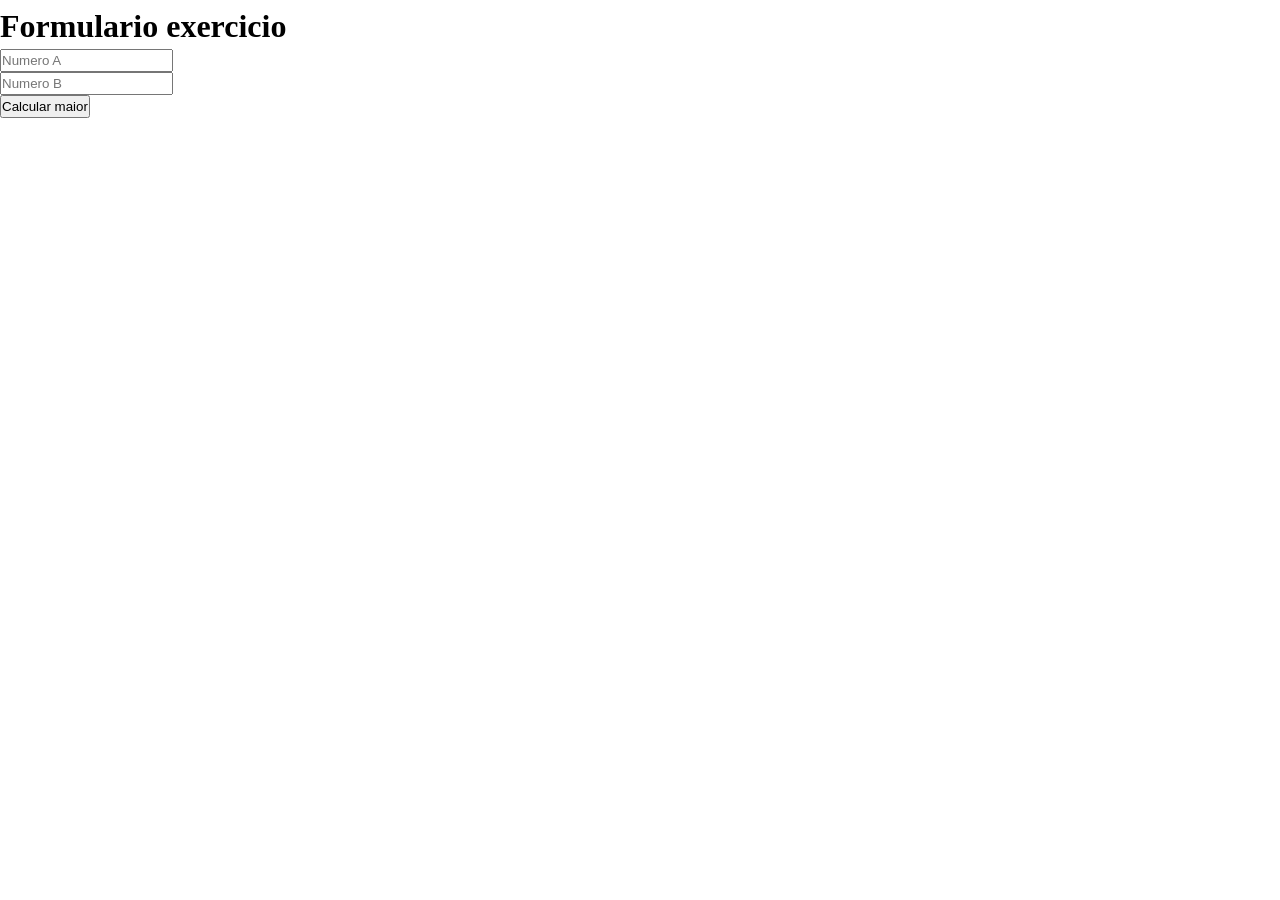
==== index.html @ 802b87d6 "Add files via upload" ====
<!DOCTYPE html>
<html lang="pt-br">
<head>
    <meta charset="UTF-8">
    <meta http-equiv="X-UA-Compatible" content="IE=edge">
    <meta name="viewport" content="width=device-width, initial-scale=1.0">
    <title>Exercicio Mod 7</title>
    <link rel="stylesheet" href="./main.css" />
</head>
<body>
    <div class="container">
        <h1>Formulario exercicio</h1>
        <form id="exercicio-7">
            <input id="numA" type="number"  placeholder="Numero A"><br/>
            <input id="numB" type="number"  placeholder="Numero B"><br/>
            <button onclick="maior()">Calcular maior</button>
        </form>
    </div>



    <script src="./main.js"></script>
</body>
</html>
---- main.css ----
* {
    box-sizing: border-box;
    margin: 0;
    padding: 2px 0;
}

body > header{
    background-color:slategrey;
    padding: 16px 0;
    color:azure;
}

header .container{
    display: flex;
    align-items: center;
    justify-content: space-between;
}

header li{
    display: inline ;
    font-family: 'Lucida Sans', 'Lucida Sans Regular', 'Lucida Grande', 'Lucida Sans Unicode', Geneva, Verdana, sans-serif;
    font-weight: bold;
    margin-left: 16px;
}

header li a{
    color:navy ;
    text-decoration: none;

}
.container{
    width: 1366px;
    margin:0 auto;
}

.articles{
    display: flex;
    flex-wrap: wrap;
    justify-content: space-between;
}

.articles article img{
/* height: 160px;*/
    width: 100%;
}
.articles article{
    width: 20%;
}
section{
    padding: 16px 0;
}

section h2,
.articles article{
    margin-bottom: 16px;
}

.articles article h3{
    margin-top: 8px;
    margin-bottom: 8px;
}

.articles article a{
    background-color: blue;
    color:rgb(242, 242, 249);
    padding: 8px;
    display: inline-block;
    text-decoration: none;
    font-weight: bold;
    margin-top: 8px;
}

.articles article a:hover{
    text-decoration: underline;
}
.articles article p,
.articles article a{
    font-family: 'Gill Sans', 'Gill Sans MT', Calibri, 'Trebuchet MS', sans-serif;
}

.articles article h3{
    font-size: 24px;
}

section h2{
    font-size: 32px;
}

#sports {
    background-color: rgb(0, 255, 50, 0.1);
}

#sports .articles article a{
    background-color: rgba(0, 100, 255, 0.3);
}

#economy {
    background-color: rgba(111, 30, 92, 0.4) ;
}

#economy .articles article a{
    background-color: rgba(255, 200, 255, 0.1);
}

#tecnology {
    background-color: rgba(0, 0, 255, 0.3);
}

#tecnology .articles article a{
    background-color: rgba(100, 90, 237, 0.4);
}

#entertainment {
    background-color: rgba(235, 0, 24, 0.4);
}   

#entertainment .articles article a{
    background-color: rgba(190, 78, 78, 0.4);
}
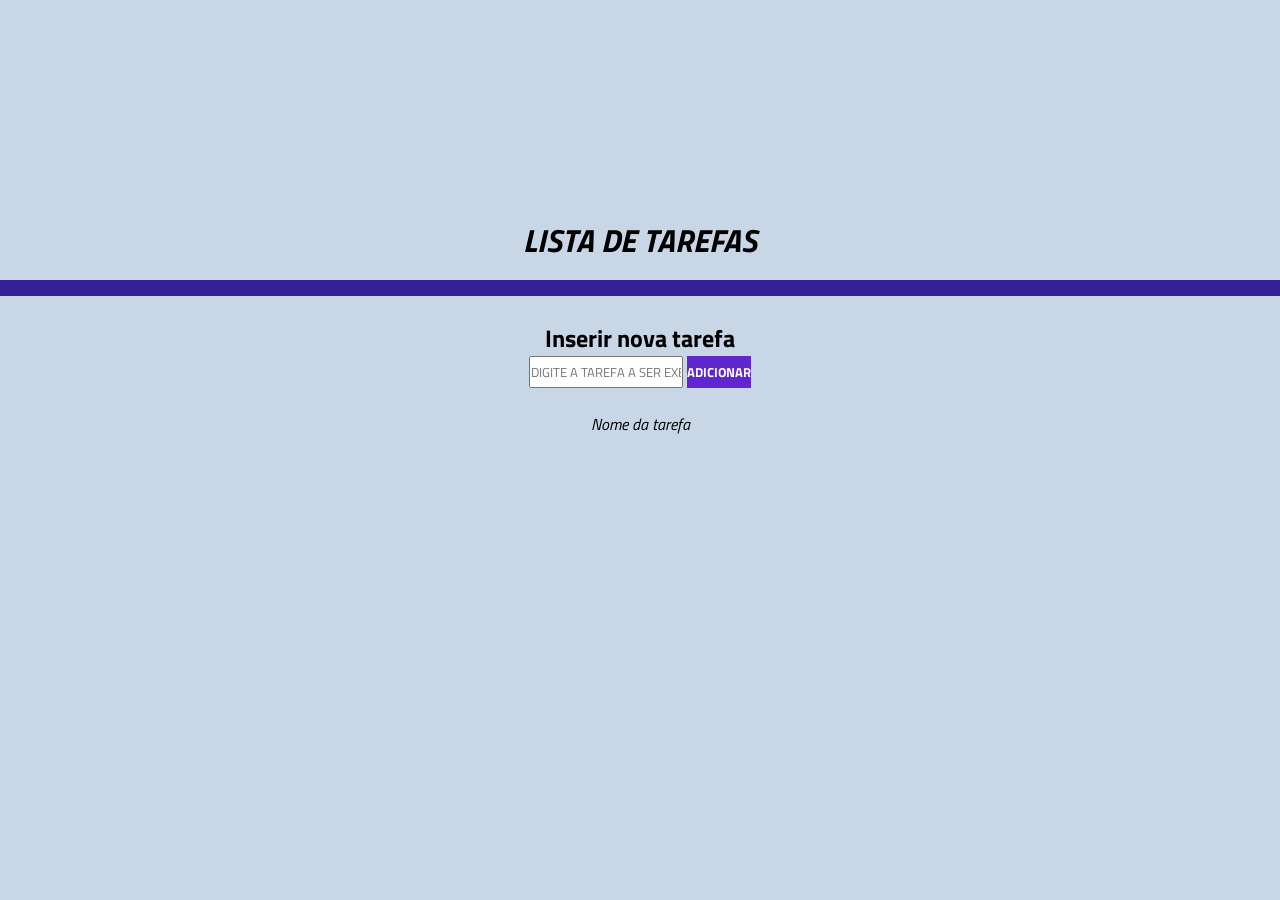
==== commit 59362c86: "Adicionando arquivos à branch" ====
--- a/index.html
+++ b/index.html
@@ -1,24 +1,48 @@
 <!DOCTYPE html>
 <html lang="pt-br">
+
 <head>
     <meta charset="UTF-8">
     <meta http-equiv="X-UA-Compatible" content="IE=edge">
     <meta name="viewport" content="width=device-width, initial-scale=1.0">
-    <title>Exercicio Mod 7</title>
-    <link rel="stylesheet" href="./main.css" />
+    <link rel="preconnect" href="https://fonts.googleapis.com">
+    <link rel="preconnect" href="https://fonts.gstatic.com" crossorigin>
+    <link
+        href="https://fonts.googleapis.com/css2?family=Open+Sans:wght@400;700&family=Qwitcher+Grypen:wght@700&family=Titillium+Web&display=swap"
+        rel="stylesheet">
+    <link rel="stylesheet" href="./main.css">
+    <title>Lista de Tarefas</title>
 </head>
+
 <body>
-    <div class="container">
-        <h1>Formulario exercicio</h1>
-        <form id="exercicio-7">
-            <input id="numA" type="number"  placeholder="Numero A"><br/>
-            <input id="numB" type="number"  placeholder="Numero B"><br/>
-            <button onclick="maior()">Calcular maior</button>
-        </form>
-    </div>
 
+    <header>
+        <h1>Lista de Tarefas</h1>
+    </header>
+    <form>
+        <h2>Inserir nova tarefa</h2>
+        <input type="text" alt="nome da tarefa" id="nova-tarefa" required placeholder="Digite a tarefa a ser executada!">
+        <button type="submit">Adicionar</button>
+    </form>
+    <ul>
+        <li>
+            Nome da tarefa
+        </li>
+    </ul>
+    <ul>
+        <li>
 
+        </li>
+    </ul>
+    <ul>
+        <li>
 
+        </li>
+    </ul>
+
+    <script src="https://code.jquery.com/jquery-3.6.1.min.js"></script>
+    <!--JQUERY-->
     <script src="./main.js"></script>
 </body>
+
 </html>
--- a/main.css
+++ b/main.css
@@ -1,120 +1,52 @@
-
 * {
+    margin: 0;
+    padding: 0;
     box-sizing: border-box;
-    margin: 0;
-    padding: 2px 0;
+    font-family: 'Titillium Web';
 }
 
-body > header{
-    background-color:slategrey;
-    padding: 16px 0;
-    color:azure;
+body {
+    text-align: center;
+    margin-top: 200px;
+    background-color: #c8d6e5;
 }
 
-header .container{
-    display: flex;
-    align-items: center;
-    justify-content: space-between;
+header {
+    padding: 16px 0;
+    border-bottom: 16px solid #341f97;
+    justify-content: center;
+    font-weight: bold;
+    text-transform: uppercase;
+    font-style: italic;
 }
 
-header li{
-    display: inline ;
-    font-family: 'Lucida Sans', 'Lucida Sans Regular', 'Lucida Grande', 'Lucida Sans Unicode', Geneva, Verdana, sans-serif;
-    font-weight: bold;
-    margin-left: 16px;
+
+form {
+    background-color: #c8d6e5;
+    padding: 24px 0;
+
 }
 
-header li a{
-    color:navy ;
-    text-decoration: none;
+form input {
+    height: 32px;
+    text-transform: uppercase;
+}
+
+button {
+    background-color: #5f27cd;
+    height: 32px;
+    text-transform: uppercase;
+    border: none;
+    cursor: pointer;
+    font-weight: bold;
+    color: #fff;
+
 
 }
-.container{
-    width: 1366px;
-    margin:0 auto;
+
+ul{
+    font-style: italic;
+    color: #000;
 }
 
-.articles{
-    display: flex;
-    flex-wrap: wrap;
-    justify-content: space-between;
-}
-
-.articles article img{
-/* height: 160px;*/
-    width: 100%;
-}
-.articles article{
-    width: 20%;
-}
-section{
-    padding: 16px 0;
-}
-
-section h2,
-.articles article{
-    margin-bottom: 16px;
-}
-
-.articles article h3{
-    margin-top: 8px;
-    margin-bottom: 8px;
-}
-
-.articles article a{
-    background-color: blue;
-    color:rgb(242, 242, 249);
-    padding: 8px;
-    display: inline-block;
-    text-decoration: none;
-    font-weight: bold;
-    margin-top: 8px;
-}
-
-.articles article a:hover{
-    text-decoration: underline;
-}
-.articles article p,
-.articles article a{
-    font-family: 'Gill Sans', 'Gill Sans MT', Calibri, 'Trebuchet MS', sans-serif;
-}
-
-.articles article h3{
-    font-size: 24px;
-}
-
-section h2{
-    font-size: 32px;
-}
-
-#sports {
-    background-color: rgb(0, 255, 50, 0.1);
-}
-
-#sports .articles article a{
-    background-color: rgba(0, 100, 255, 0.3);
-}
-
-#economy {
-    background-color: rgba(111, 30, 92, 0.4) ;
-}
-
-#economy .articles article a{
-    background-color: rgba(255, 200, 255, 0.1);
-}
-
-#tecnology {
-    background-color: rgba(0, 0, 255, 0.3);
-}
-
-#tecnology .articles article a{
-    background-color: rgba(100, 90, 237, 0.4);
-}
-
-#entertainment {
-    background-color: rgba(235, 0, 24, 0.4);
-}   
-
-#entertainment .articles article a{
-    background-color: rgba(190, 78, 78, 0.4);
-}+li.closed {list-style: disc;}
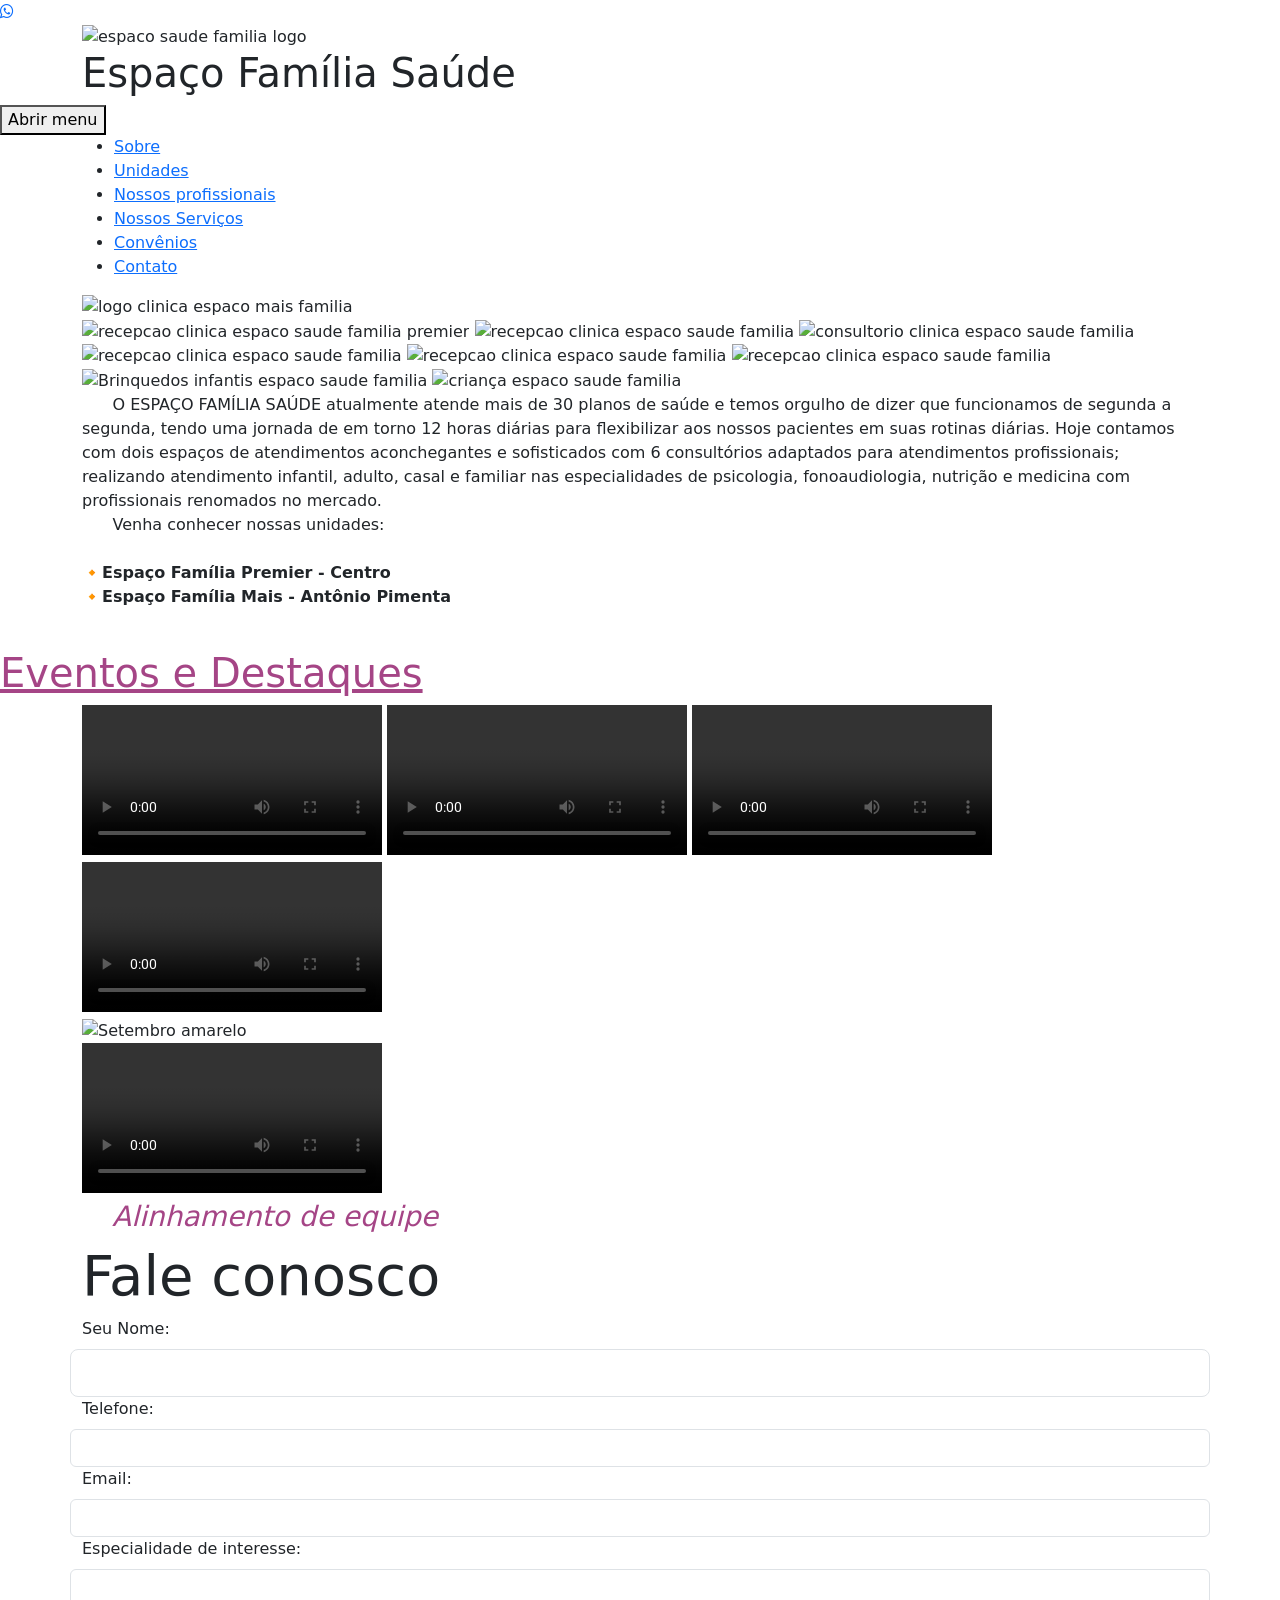
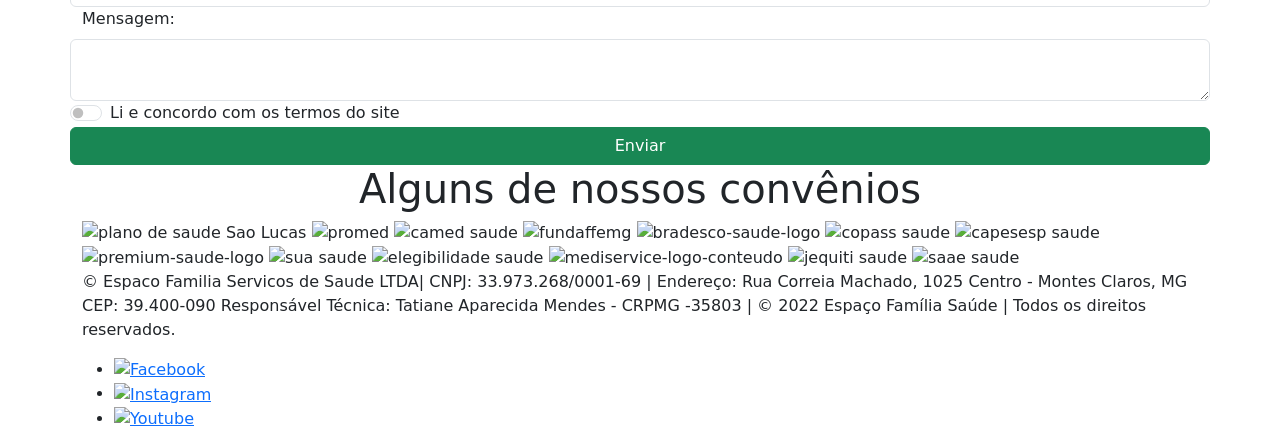
==== commit 7fb48759: "form with bootstrap" ====
--- a/index.html
+++ b/index.html
@@ -8,41 +8,313 @@
     <link rel="preconnect" href="https://fonts.googleapis.com">
     <link rel="preconnect" href="https://fonts.gstatic.com" crossorigin>
     <link
-        href="https://fonts.googleapis.com/css2?family=Open+Sans:wght@400;700&family=Qwitcher+Grypen:wght@700&family=Titillium+Web&display=swap"
+        href="https://fonts.googleapis.com/css2?family=Caveat:wght@700&family=Manrope:wght@600&family=Open+Sans:wght@400;700&family=Qwitcher+Grypen:wght@700&family=Roboto:wght@700&family=Titillium+Web&display=swap"
         rel="stylesheet">
-    <link rel="stylesheet" href="./main.css">
-    <title>Lista de Tarefas</title>
+    <link rel="stylesheet" href="https://cdnjs.cloudflare.com/ajax/libs/font-awesome/4.5.0/css/font-awesome.min.css">
+    <link rel="stylesheet" type="text/css" href="//cdn.jsdelivr.net/npm/slick-carousel@1.8.1/slick/slick.css" />
+    <link rel="stylesheet" type="text/css" href="//cdn.jsdelivr.net/npm/slick-carousel@1.8.1/slick/slick-theme.css" />
+    <link rel="apple-touch-icon" sizes="180x180" href="./assets/images/favicon_io/apple-touch-icon.png">
+    <link rel="icon" type="image/png" sizes="32x32" href="./assets/images/favicon_io/favicon-32x32.png">
+    <link rel="icon" type="image/png" sizes="16x16" href="./assets/images/favicon_io/favicon-16x16.png">
+    <link rel="manifest" href="./assets/images/favicon_io/site.webmanifest">
+    <link rel="icon" href="./assets/images/favicon_io/favicon.ico">
+    <link rel="stylesheet" href="https://cdn.jsdelivr.net/npm/bootstrap@5.2.2/dist/css/bootstrap.min.css">
+    <link rel="stylesheet" href="./assets/main.css">
+    <title>Espaço Família Saúde</title>
+
 </head>
 
 <body>
-
-    <header>
-        <h1>Lista de Tarefas</h1>
+    <a class="whatsapp-link" href="https://web.whatsapp.com/send?phone=5538999243451&text=Olá, estou vindo do site!"
+        target="_blank">
+        <i class="fa fa-whatsapp"></i>
+    </a>
+    <header id="principal">
+        <div class="container">
+
+            <span class="logo-circular">
+                <img src="./assets/images/logos/outubro_rosa logo.png" alt="espaco saude familia logo">
+            </span>
+            <h1>Espaço Família Saúde</h1>
+            <div class="menu-hamburguer">
+
+                <span></span>
+                <span></span>
+                <span></span>
+            </div>
+        </div>
+        <div class="botao-menu">
+            <button type="button">
+                Abrir menu
+            </button>
+        </div>
+        <nav>
+            <div class="container">
+
+                <ul class="menu">
+                    <li>
+                        <a href="./sobre.html" target="_blank">Sobre</a>
+                    </li>
+                    <li>
+                        <a href="./unidades.html">Unidades</a>
+                    </li>
+                    <li>
+                        <a href="./profissionais.html">Nossos profissionais</a>
+                    </li>
+                    <li>
+                        <a href="./servicos.html">Nossos Serviços</a>
+                    </li>
+                    <li>
+                        <a href="./convenios.html">Convênios</a>
+                    </li>
+                    <li>
+                        <a href="#contact">Contato</a>
+                    </li>
+                </ul>
+        </nav>
+        </div>
     </header>
-    <form>
-        <h2>Inserir nova tarefa</h2>
-        <input type="text" alt="nome da tarefa" id="nova-tarefa" required placeholder="Digite a tarefa a ser executada!">
-        <button type="submit">Adicionar</button>
-    </form>
-    <ul>
-        <li>
-            Nome da tarefa
-        </li>
-    </ul>
-    <ul>
-        <li>
-
-        </li>
-    </ul>
-    <ul>
-        <li>
-
-        </li>
-    </ul>
-
-    <script src="https://code.jquery.com/jquery-3.6.1.min.js"></script>
-    <!--JQUERY-->
-    <script src="./main.js"></script>
+    <h1 class="centro"></h1>
+    <div class="container espaco">
+
+        <img src="./assets/images/logos/Logo2.jpg" class="logo2" alt="logo clinica espaco mais familia">
+        <div class="celular-flex">
+            <div id="carousel-images">
+                <img id="unid-premier" src="./assets/images/Espaco familia premier.jpeg"
+                    alt="recepcao clinica espaco saude familia premier">
+                <img src="./assets/images/Unidade 1/recepcao2.jpeg" alt="recepcao clinica espaco saude familia">
+                <img src="./assets/images/Unidade 1/consultorio.jpeg" alt="consultorio clinica espaco saude familia">
+                <img src="./assets/images/Unidade 1/recepcao.jpeg" alt="recepcao clinica espaco saude familia">
+                <img src="./assets/images/Unidade 1/recepcao3.jpeg" alt="recepcao clinica espaco saude familia">
+                <img src="./assets/images/Unidade 1/recepcao4.jpeg" alt="recepcao clinica espaco saude familia">
+                <img src="./assets/images/Unidade 1/brinquedos2.jpeg" id="brinquedo"
+                    alt="Brinquedos infantis espaco saude familia">
+                <img src="./assets/images/Unidade 1/crianca.jpeg" id="brinquedo" alt="criança espaco saude familia">
+
+            </div>
+            <div>
+                <p> &nbsp&nbsp&nbsp&nbsp&nbsp&nbspO ESPAÇO FAMÍLIA SAÚDE atualmente atende mais de 30 planos de saúde e
+                    temos
+                    orgulho de dizer que funcionamos de segunda a segunda, tendo uma jornada de em torno 12 horas
+                    diárias para
+                    flexibilizar aos nossos pacientes em suas rotinas diárias.
+                    Hoje contamos com dois espaços de atendimentos aconchegantes e sofisticados com 6 consultórios
+                    adaptados
+                    para atendimentos profissionais; realizando atendimento infantil, adulto, casal e familiar nas
+                    especialidades de
+                    psicologia, fonoaudiologia, nutrição e medicina com profissionais renomados no mercado.</br>
+                    &nbsp&nbsp&nbsp&nbsp&nbsp&nbspVenha conhecer nossas unidades:</br></br>
+                    <b>🔸️Espaço Família Premier - Centro</br></b>
+                    <b>🔸️Espaço Família Mais - Antônio Pimenta
+                </p></b>
+            </div>
+
+        </div>
+    </div>
+
+
+    <section id="em-destaque" style="background-color:#fff;"></br>
+        <h1 style=" color:  #a54586;text-decoration: underline; ">Eventos e Destaques</h1>
+        <div class="container">
+            <!--style="display: flex;"-->
+            <div id="carousel-videos">
+                <video controls src="./assets/videos/Setembro amarelo/espaco instagramavel.mp4"></video>
+                <video controls src="./assets/videos/Setembro amarelo/brindes e sorteios.mp4">Brindes e sorteios</video>
+                <video controls src="./assets/videos/Setembro amarelo/Encerramento evento.mp4">Encerramento
+                    evento</video>
+                <video controls src="./assets/videos/comemoracao 2 anos.mp4">Comemoração 2 anos espaço familia
+                    <i>mais</i></video>
+                <!-- <video controls autoplay loop src="./assets/videos/procrastinação.mp4"
+                    alt="recepcao clinica espaco saude familia"></video>-->
+                <!-- <video controls autoplay loop src="./assets/videos/"
+                    alt="consultorio clinica espaco saude familia"></video>
+                <video controls autoplay loop src="./assets/videos/consultorio_crianca.mp4"
+                    alt="recepcao clinica espaco saude familia"></video>
+                <video controls autoplay loop src="./assets/videos/parte_criancas.mp4"
+                    alt="recepcao clinica espaco saude familia"></video>
+                <video controls autoplay loop src="./assets/videos/Aquario.mp4"
+                    alt="recepcao clinica espaco saude familia"></video>
+                <video controls autoplay loop src="./assets/videos/pequeno_principe.mp4" id="brinquedo"
+                    alt="Brinquedos infantis espaco saude familia"></video>
+                <video controls autoplay loop src="./assets/videos/recepcao_boomerang.mp4" id="brinquedo"
+                    alt="criança espaco saude familia">
+                    <video controls autoplay loop style="width: 350px; margin-right: 16px; border-radius: 18px;"
+                        src="./assets/videos/consultorio2.mp4"></video>-->
+            </div>
+            <img src="./assets/images/Destaques/Setembro amarelo.png" id="destaque" alt="Setembro amarelo">
+            <div>
+                <video controls src="./assets/videos/ALINHAMENTO.MP4" id="alinhamento"></video>
+                <h3 style="margin-left:30px; color: #a54586; list-style-type: disc;"><i>Alinhamento de equipe</i></h3>
+            </div>
+        </div>
+        </div>
+
+    </section>
+    <section id="contact">
+        <div class="container">
+            <h2 class="display-4">Fale conosco</h2>
+            <div class="contact-methods">
+                <form>
+                    <div class="row">
+                        <div class="col">
+
+                        </div>
+                        <label class="form-label" for="nome">Seu Nome:</label>
+                        <input class="form-control form-control-lg" type="text" id="nome" name="nome">
+                        <label class="form-label" for="telefone">Telefone:</label>
+                        <input class="form-control" type="tel" id="telefone" name="telefone">
+                        <label class="form-label" for="email">Email:</label>
+                        <input class="form-control" type="email" id="email" name="email">
+                        <label class="form-label" for="especialidade-interesse">Especialidade de interesse:</label>
+                        <input class="form-control" type="text" id="especialidade-interesse" name="especialidadeDeInteresse">
+                        <label class="form-label" for="mensagem">Mensagem:</label>
+                        <textarea class="form-control" id="mensagem" name="mensagem"></textarea>
+                        <div class="form-check form-switch">
+                            <label class="form-check-label" for="aceito-termos">Li e concordo com os termos do site</label>
+                            <input class="form-check-input" type="checkbox" id="aceito-termos">
+                        </div>
+                        <button class="btn btn-success" id="button-conosco">Enviar</button>
+                </form>
+            </div>
+        </div>
+        </div>
+    </section>
+    <!-- <li>
+                            <a href="mailto:tatianemendes.psimoc@gmail.com"
+                            style="margin-left: 8px; text-decoration: none; margin-top: 4px;" id="mailto"
+                            target="_blank tittle=" Entre em contato pelo email>
+                            <img src="./assets/images/logos/gmail_new_logo_icon_159149.png" alt="Logo do gmail" />
+                        </a>
+                        </li>-->
+    </div>
+    </section>
+
+    <section id="convenios" style=background-color:#fff>
+        <h1 style="text-align: Center; ">Alguns de nossos convênios</h1>
+
+        <div class="container carousel-2">
+
+            <img src="./assets/images/logos/logos plano de saude/logo_sao_lucas.jpg" id="sao-lucas"
+                alt="plano de saude Sao Lucas">
+            <img src="./assets/images/logos/logos plano de saude/promed assistencia.webp" id="" alt="promed">
+            <img src="./assets/images/logos/logos plano de saude/Camed.png" alt="camed saude ">
+            <!--<img src="./images/logos/logos plano de saude/" alt="">  Saúde Livre viver faz bem faltando-->
+            <img src="./assets/images/logos/logos plano de saude/fundaffemg.png" alt="fundaffemg">
+            <img src="./assets/images/logos/logos plano de saude/bradesco-saude-logo.png" alt="bradesco-saude-logo">
+            <!--  <img src="./images/logos/logos plano de saude/" alt=" "> Sindicomércio Montes Claros faltando   -->
+            <img src="./assets/images/logos/logos plano de saude/copass saude.png" id="" alt="copass saude">
+            <img src="./assets/images/logos/logos plano de saude/capesesp.jpg" alt="capesesp saude">
+            <img src="./assets/images/logos/logos plano de saude/premium-saude-logo.png" alt="premium-saude-logo">
+            <img src="./assets/images/logos/logos plano de saude/sua saude.png" alt="sua saude">
+            <img src="./assets/images/logos/logos plano de saude/elegibilidade.png" alt="elegibilidade saude">
+            <!--<img src="./images/logos/" alt="">PAF Avelar faltando -->
+            <img src="./assets/images/logos/logos plano de saude/mediservice-logo-conteudo.png"
+                alt="mediservice-logo-conteudo">
+            <img src="./assets/images/logos/logos plano de saude/jequiti vale.jpg" alt="jequiti saude">
+            <img src="./assets/images/logos/logos plano de saude/saae norte.jpg" alt="saae saude">
+        </div>
+
+
+    </section>
+
+    <div class="container">
+        <div class="rodape">
+            <footer>
+
+                <p>
+                    &copy; Espaco Familia Servicos de Saude LTDA| CNPJ: 33.973.268/0001-69 | Endereço: Rua Correia
+                    Machado,
+                    1025 Centro - Montes Claros, MG CEP: 39.400-090
+                    Responsável Técnica: Tatiane Aparecida Mendes - CRPMG -35803 |
+                    © 2022 Espaço Família Saúde | Todos os direitos reservados.
+                </p>
+
+                <ul class="container-flex">
+                    <li>
+                        <a href="https://www.facebook.com/espacofamiliasaude" target="_blank">
+                            <img src="./assets/images/logos/facebook-logo-5-1.png" alt="Facebook">
+                        </a>
+                    </li>
+                    <li>
+                        <a href="https://www.instagram.com/espacofamiliasaude/" target="_blank">
+                            <img src="./assets/images/logos/instagram-icone-icon-1.png" alt="Instagram">
+                        </a>
+                    </li>
+                    <li>
+                        <a href="#" target="_blank">
+                            <img src="./assets/images/logos/youtube.webp" alt="Youtube">
+                        </a>
+                    </li>
+                </ul>
+            </footer>
+        </div>
+    </div>
+    <script type="text/javascript" src="//code.jquery.com/jquery-1.11.0.min.js"></script>
+    <script type="text/javascript" src="//code.jquery.com/jquery-migrate-1.2.1.min.js"></script>
+    <script type="text/javascript" src="//cdn.jsdelivr.net/npm/slick-carousel@1.8.1/slick/slick.min.js"></script>
+    <script src="./Js/jquery.mask.min.js"></script>
+    <script src="./Js/jquery.validate.min.js"></script>
+    <script src="./Js/messages_pt_BR.min.js"></script>
+    <script src="https://cdn.jsdelivr.net/npm/bootstrap@5.2.2/dist/js/bootstrap.bundle.min.js"></script>
+
+    <script>  $(document).ready(function () {
+
+            $('#carousel-images').slick({
+                autoplay: true, speed: 1500, dots: true
+            });
+
+            $('#carousel-videos').slick({
+                autoplay: false, speed: 1500, dots: true
+            });
+
+            $('.botao-menu button').click(function () {
+                $('.menu').slideToggle();
+            })
+
+            $("#telefone").mask('(00) 00000-0000')
+
+            $('form').validate({
+                rules: {
+                    nome: {
+                        required: true
+                    },
+                    email: {
+                        required: true,
+                        email: true
+                    },
+                    telefone: {
+                        required: true
+                    },
+                    mensagem: {
+                        required: true
+                    },
+                    especialidadeDeInteresse: {
+                        required: false,
+                    }
+                },
+                messages: {
+                    nome: 'Por favor, insira o seu nome'
+                },
+                submitHandler: function (form) {
+                    console.log(form)
+                },
+                invalidHandler: function (evento, validador) {
+                    let camposIncorretos = validador.numberOfInvalids();
+                    if (camposIncorretos) {
+                        alert(`Existem ${camposIncorretos} campos Incorretos`)
+                    }
+                }
+            })
+        }) </script>
+
+    <!-- <script>
+            $(document).ready(function(){
+                $('.carousel-2').slick({
+                    autoplay: true, infinite: true, speed: 500, dots: true
+                });
+            })
+        </script>-->
+    <script src="./assets/main.js"></script>
 </body>
 
 </html>
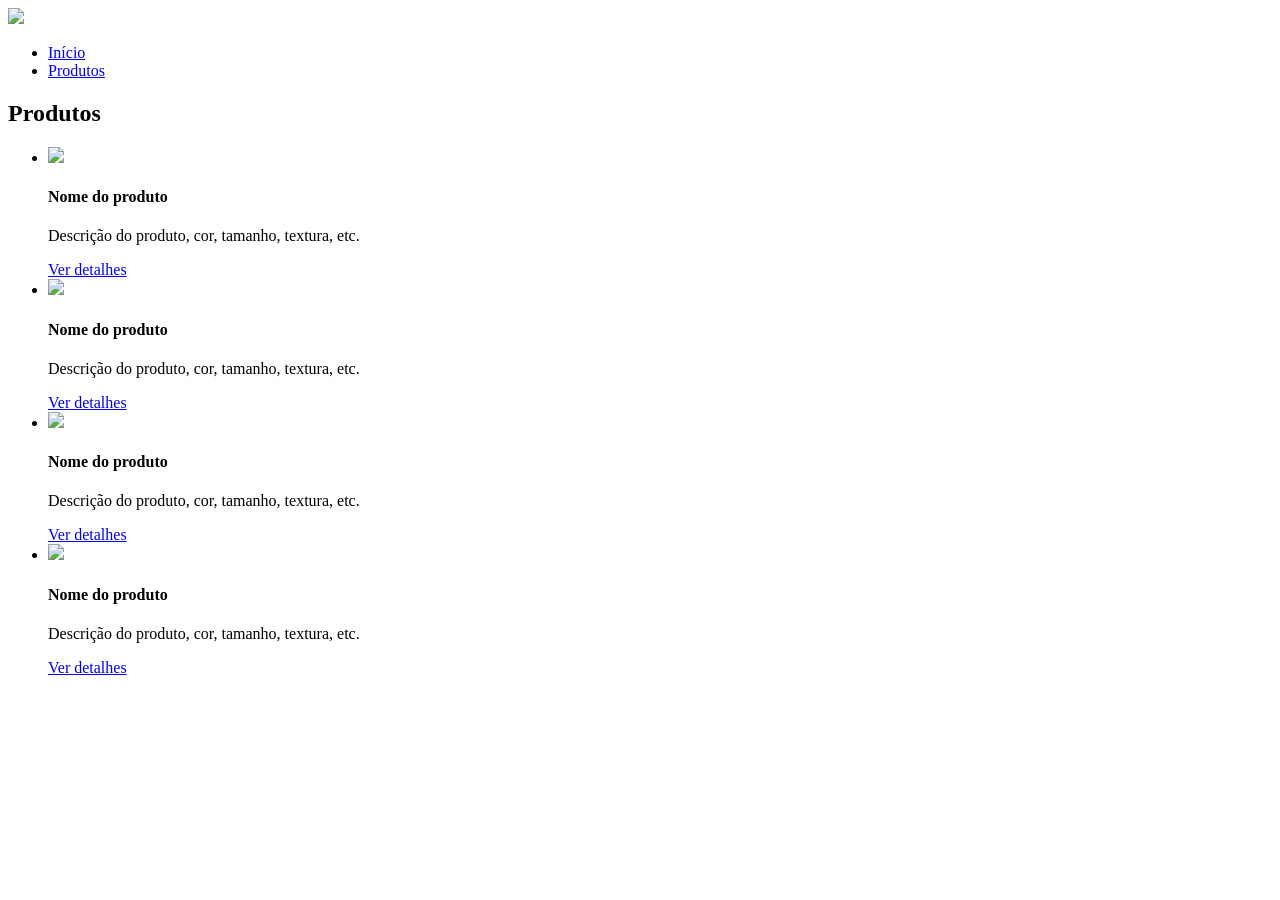
==== commit 14e1457f: "Add files via upload" ====
--- a/index.html
+++ b/index.html
@@ -1,320 +1,84 @@
 <!DOCTYPE html>
-<html lang="pt-br">
+<html lang="pt-BR">
 
 <head>
     <meta charset="UTF-8">
     <meta http-equiv="X-UA-Compatible" content="IE=edge">
     <meta name="viewport" content="width=device-width, initial-scale=1.0">
+    <title>Document</title>
+    <link rel="stylesheet" href="./build/main.css">
     <link rel="preconnect" href="https://fonts.googleapis.com">
     <link rel="preconnect" href="https://fonts.gstatic.com" crossorigin>
-    <link
-        href="https://fonts.googleapis.com/css2?family=Caveat:wght@700&family=Manrope:wght@600&family=Open+Sans:wght@400;700&family=Qwitcher+Grypen:wght@700&family=Roboto:wght@700&family=Titillium+Web&display=swap"
+    <link href="https://fonts.googleapis.com/css2?family=Fasthand&family=Poor+Story&family=Roboto:wght@700&display=swap"
         rel="stylesheet">
-    <link rel="stylesheet" href="https://cdnjs.cloudflare.com/ajax/libs/font-awesome/4.5.0/css/font-awesome.min.css">
-    <link rel="stylesheet" type="text/css" href="//cdn.jsdelivr.net/npm/slick-carousel@1.8.1/slick/slick.css" />
-    <link rel="stylesheet" type="text/css" href="//cdn.jsdelivr.net/npm/slick-carousel@1.8.1/slick/slick-theme.css" />
-    <link rel="apple-touch-icon" sizes="180x180" href="./assets/images/favicon_io/apple-touch-icon.png">
-    <link rel="icon" type="image/png" sizes="32x32" href="./assets/images/favicon_io/favicon-32x32.png">
-    <link rel="icon" type="image/png" sizes="16x16" href="./assets/images/favicon_io/favicon-16x16.png">
-    <link rel="manifest" href="./assets/images/favicon_io/site.webmanifest">
-    <link rel="icon" href="./assets/images/favicon_io/favicon.ico">
-    <link rel="stylesheet" href="https://cdn.jsdelivr.net/npm/bootstrap@5.2.2/dist/css/bootstrap.min.css">
-    <link rel="stylesheet" href="./assets/main.css">
-    <title>Espaço Família Saúde</title>
-
+   
 </head>
 
 <body>
-    <a class="whatsapp-link" href="https://web.whatsapp.com/send?phone=5538999243451&text=Olá, estou vindo do site!"
-        target="_blank">
-        <i class="fa fa-whatsapp"></i>
-    </a>
-    <header id="principal">
+    <header>
         <div class="container">
-
-            <span class="logo-circular">
-                <img src="./assets/images/logos/outubro_rosa logo.png" alt="espaco saude familia logo">
-            </span>
-            <h1>Espaço Família Saúde</h1>
-            <div class="menu-hamburguer">
-
-                <span></span>
-                <span></span>
-                <span></span>
+            <div class="branding">
+                <img src="https://via.placeholder.com/120x70" />
             </div>
-        </div>
-        <div class="botao-menu">
-            <button type="button">
-                Abrir menu
-            </button>
-        </div>
-        <nav>
-            <div class="container">
-
+            <nav>
                 <ul class="menu">
                     <li>
-                        <a href="./sobre.html" target="_blank">Sobre</a>
+                        <a href="#">Início</a>
                     </li>
                     <li>
-                        <a href="./unidades.html">Unidades</a>
-                    </li>
-                    <li>
-                        <a href="./profissionais.html">Nossos profissionais</a>
-                    </li>
-                    <li>
-                        <a href="./servicos.html">Nossos Serviços</a>
-                    </li>
-                    <li>
-                        <a href="./convenios.html">Convênios</a>
-                    </li>
-                    <li>
-                        <a href="#contact">Contato</a>
+                        <a href="#">Produtos</a>
                     </li>
                 </ul>
-        </nav>
+            </nav>
         </div>
     </header>
-    <h1 class="centro"></h1>
-    <div class="container espaco">
-
-        <img src="./assets/images/logos/Logo2.jpg" class="logo2" alt="logo clinica espaco mais familia">
-        <div class="celular-flex">
-            <div id="carousel-images">
-                <img id="unid-premier" src="./assets/images/Espaco familia premier.jpeg"
-                    alt="recepcao clinica espaco saude familia premier">
-                <img src="./assets/images/Unidade 1/recepcao2.jpeg" alt="recepcao clinica espaco saude familia">
-                <img src="./assets/images/Unidade 1/consultorio.jpeg" alt="consultorio clinica espaco saude familia">
-                <img src="./assets/images/Unidade 1/recepcao.jpeg" alt="recepcao clinica espaco saude familia">
-                <img src="./assets/images/Unidade 1/recepcao3.jpeg" alt="recepcao clinica espaco saude familia">
-                <img src="./assets/images/Unidade 1/recepcao4.jpeg" alt="recepcao clinica espaco saude familia">
-                <img src="./assets/images/Unidade 1/brinquedos2.jpeg" id="brinquedo"
-                    alt="Brinquedos infantis espaco saude familia">
-                <img src="./assets/images/Unidade 1/crianca.jpeg" id="brinquedo" alt="criança espaco saude familia">
-
-            </div>
-            <div>
-                <p> &nbsp&nbsp&nbsp&nbsp&nbsp&nbspO ESPAÇO FAMÍLIA SAÚDE atualmente atende mais de 30 planos de saúde e
-                    temos
-                    orgulho de dizer que funcionamos de segunda a segunda, tendo uma jornada de em torno 12 horas
-                    diárias para
-                    flexibilizar aos nossos pacientes em suas rotinas diárias.
-                    Hoje contamos com dois espaços de atendimentos aconchegantes e sofisticados com 6 consultórios
-                    adaptados
-                    para atendimentos profissionais; realizando atendimento infantil, adulto, casal e familiar nas
-                    especialidades de
-                    psicologia, fonoaudiologia, nutrição e medicina com profissionais renomados no mercado.</br>
-                    &nbsp&nbsp&nbsp&nbsp&nbsp&nbspVenha conhecer nossas unidades:</br></br>
-                    <b>🔸️Espaço Família Premier - Centro</br></b>
-                    <b>🔸️Espaço Família Mais - Antônio Pimenta
-                </p></b>
-            </div>
-
-        </div>
-    </div>
-
-
-    <section id="em-destaque" style="background-color:#fff;"></br>
-        <h1 style=" color:  #a54586;text-decoration: underline; ">Eventos e Destaques</h1>
+    <section>
         <div class="container">
-            <!--style="display: flex;"-->
-            <div id="carousel-videos">
-                <video controls src="./assets/videos/Setembro amarelo/espaco instagramavel.mp4"></video>
-                <video controls src="./assets/videos/Setembro amarelo/brindes e sorteios.mp4">Brindes e sorteios</video>
-                <video controls src="./assets/videos/Setembro amarelo/Encerramento evento.mp4">Encerramento
-                    evento</video>
-                <video controls src="./assets/videos/comemoracao 2 anos.mp4">Comemoração 2 anos espaço familia
-                    <i>mais</i></video>
-                <!-- <video controls autoplay loop src="./assets/videos/procrastinação.mp4"
-                    alt="recepcao clinica espaco saude familia"></video>-->
-                <!-- <video controls autoplay loop src="./assets/videos/"
-                    alt="consultorio clinica espaco saude familia"></video>
-                <video controls autoplay loop src="./assets/videos/consultorio_crianca.mp4"
-                    alt="recepcao clinica espaco saude familia"></video>
-                <video controls autoplay loop src="./assets/videos/parte_criancas.mp4"
-                    alt="recepcao clinica espaco saude familia"></video>
-                <video controls autoplay loop src="./assets/videos/Aquario.mp4"
-                    alt="recepcao clinica espaco saude familia"></video>
-                <video controls autoplay loop src="./assets/videos/pequeno_principe.mp4" id="brinquedo"
-                    alt="Brinquedos infantis espaco saude familia"></video>
-                <video controls autoplay loop src="./assets/videos/recepcao_boomerang.mp4" id="brinquedo"
-                    alt="criança espaco saude familia">
-                    <video controls autoplay loop style="width: 350px; margin-right: 16px; border-radius: 18px;"
-                        src="./assets/videos/consultorio2.mp4"></video>-->
-            </div>
-            <img src="./assets/images/Destaques/Setembro amarelo.png" id="destaque" alt="Setembro amarelo">
-            <div>
-                <video controls src="./assets/videos/ALINHAMENTO.MP4" id="alinhamento"></video>
-                <h3 style="margin-left:30px; color: #a54586; list-style-type: disc;"><i>Alinhamento de equipe</i></h3>
-            </div>
-        </div>
-        </div>
-
-    </section>
-    <section id="contact">
-        <div class="container">
-            <h2 class="display-4">Fale conosco</h2>
-            <div class="contact-methods">
-                <form>
-                    <div class="row">
-                        <div class="col">
-
-                        </div>
-                        <label class="form-label" for="nome">Seu Nome:</label>
-                        <input class="form-control form-control-lg" type="text" id="nome" name="nome">
-                        <label class="form-label" for="telefone">Telefone:</label>
-                        <input class="form-control" type="tel" id="telefone" name="telefone">
-                        <label class="form-label" for="email">Email:</label>
-                        <input class="form-control" type="email" id="email" name="email">
-                        <label class="form-label" for="especialidade-interesse">Especialidade de interesse:</label>
-                        <input class="form-control" type="text" id="especialidade-interesse" name="especialidadeDeInteresse">
-                        <label class="form-label" for="mensagem">Mensagem:</label>
-                        <textarea class="form-control" id="mensagem" name="mensagem"></textarea>
-                        <div class="form-check form-switch">
-                            <label class="form-check-label" for="aceito-termos">Li e concordo com os termos do site</label>
-                            <input class="form-check-input" type="checkbox" id="aceito-termos">
-                        </div>
-                        <button class="btn btn-success" id="button-conosco">Enviar</button>
-                </form>
-            </div>
-        </div>
+            <h2>Produtos</h2>
+            <ul class="products">
+                <li class="product-item">
+                    <img src="https://via.placeholder.com/180x180" />
+                    <h4>Nome do produto</h4>
+                    <p>
+                        Descrição do produto, cor, tamanho, textura, etc.
+                    </p>
+                    <a href="#" class="product-button">
+                        Ver detalhes
+                    </a>
+                </li>
+                <li class="product-item">
+                    <img src="https://via.placeholder.com/180x180" />
+                    <h4>Nome do produto</h4>
+                    <p>
+                        Descrição do produto, cor, tamanho, textura, etc.
+                    </p>
+                    <a href="#" class="product-button">
+                        Ver detalhes
+                    </a>
+                </li>
+                <li class="product-item">
+                    <img src="https://via.placeholder.com/180x180" />
+                    <h4>Nome do produto</h4>
+                    <p>
+                        Descrição do produto, cor, tamanho, textura, etc.
+                    </p>
+                    <a href="#" class="product-button">
+                        Ver detalhes
+                    </a>
+                </li>
+                <li class="product-item">
+                    <img src="https://via.placeholder.com/180x180" />
+                    <h4>Nome do produto</h4>
+                    <p>
+                        Descrição do produto, cor, tamanho, textura, etc.
+                    </p>
+                    <a href="#" class="product-button">
+                        Ver detalhes
+                    </a>
+                </li>
+            </ul>
         </div>
     </section>
-    <!-- <li>
-                            <a href="mailto:tatianemendes.psimoc@gmail.com"
-                            style="margin-left: 8px; text-decoration: none; margin-top: 4px;" id="mailto"
-                            target="_blank tittle=" Entre em contato pelo email>
-                            <img src="./assets/images/logos/gmail_new_logo_icon_159149.png" alt="Logo do gmail" />
-                        </a>
-                        </li>-->
-    </div>
-    </section>
-
-    <section id="convenios" style=background-color:#fff>
-        <h1 style="text-align: Center; ">Alguns de nossos convênios</h1>
-
-        <div class="container carousel-2">
-
-            <img src="./assets/images/logos/logos plano de saude/logo_sao_lucas.jpg" id="sao-lucas"
-                alt="plano de saude Sao Lucas">
-            <img src="./assets/images/logos/logos plano de saude/promed assistencia.webp" id="" alt="promed">
-            <img src="./assets/images/logos/logos plano de saude/Camed.png" alt="camed saude ">
-            <!--<img src="./images/logos/logos plano de saude/" alt="">  Saúde Livre viver faz bem faltando-->
-            <img src="./assets/images/logos/logos plano de saude/fundaffemg.png" alt="fundaffemg">
-            <img src="./assets/images/logos/logos plano de saude/bradesco-saude-logo.png" alt="bradesco-saude-logo">
-            <!--  <img src="./images/logos/logos plano de saude/" alt=" "> Sindicomércio Montes Claros faltando   -->
-            <img src="./assets/images/logos/logos plano de saude/copass saude.png" id="" alt="copass saude">
-            <img src="./assets/images/logos/logos plano de saude/capesesp.jpg" alt="capesesp saude">
-            <img src="./assets/images/logos/logos plano de saude/premium-saude-logo.png" alt="premium-saude-logo">
-            <img src="./assets/images/logos/logos plano de saude/sua saude.png" alt="sua saude">
-            <img src="./assets/images/logos/logos plano de saude/elegibilidade.png" alt="elegibilidade saude">
-            <!--<img src="./images/logos/" alt="">PAF Avelar faltando -->
-            <img src="./assets/images/logos/logos plano de saude/mediservice-logo-conteudo.png"
-                alt="mediservice-logo-conteudo">
-            <img src="./assets/images/logos/logos plano de saude/jequiti vale.jpg" alt="jequiti saude">
-            <img src="./assets/images/logos/logos plano de saude/saae norte.jpg" alt="saae saude">
-        </div>
-
-
-    </section>
-
-    <div class="container">
-        <div class="rodape">
-            <footer>
-
-                <p>
-                    &copy; Espaco Familia Servicos de Saude LTDA| CNPJ: 33.973.268/0001-69 | Endereço: Rua Correia
-                    Machado,
-                    1025 Centro - Montes Claros, MG CEP: 39.400-090
-                    Responsável Técnica: Tatiane Aparecida Mendes - CRPMG -35803 |
-                    © 2022 Espaço Família Saúde | Todos os direitos reservados.
-                </p>
-
-                <ul class="container-flex">
-                    <li>
-                        <a href="https://www.facebook.com/espacofamiliasaude" target="_blank">
-                            <img src="./assets/images/logos/facebook-logo-5-1.png" alt="Facebook">
-                        </a>
-                    </li>
-                    <li>
-                        <a href="https://www.instagram.com/espacofamiliasaude/" target="_blank">
-                            <img src="./assets/images/logos/instagram-icone-icon-1.png" alt="Instagram">
-                        </a>
-                    </li>
-                    <li>
-                        <a href="#" target="_blank">
-                            <img src="./assets/images/logos/youtube.webp" alt="Youtube">
-                        </a>
-                    </li>
-                </ul>
-            </footer>
-        </div>
-    </div>
-    <script type="text/javascript" src="//code.jquery.com/jquery-1.11.0.min.js"></script>
-    <script type="text/javascript" src="//code.jquery.com/jquery-migrate-1.2.1.min.js"></script>
-    <script type="text/javascript" src="//cdn.jsdelivr.net/npm/slick-carousel@1.8.1/slick/slick.min.js"></script>
-    <script src="./Js/jquery.mask.min.js"></script>
-    <script src="./Js/jquery.validate.min.js"></script>
-    <script src="./Js/messages_pt_BR.min.js"></script>
-    <script src="https://cdn.jsdelivr.net/npm/bootstrap@5.2.2/dist/js/bootstrap.bundle.min.js"></script>
-
-    <script>  $(document).ready(function () {
-
-            $('#carousel-images').slick({
-                autoplay: true, speed: 1500, dots: true
-            });
-
-            $('#carousel-videos').slick({
-                autoplay: false, speed: 1500, dots: true
-            });
-
-            $('.botao-menu button').click(function () {
-                $('.menu').slideToggle();
-            })
-
-            $("#telefone").mask('(00) 00000-0000')
-
-            $('form').validate({
-                rules: {
-                    nome: {
-                        required: true
-                    },
-                    email: {
-                        required: true,
-                        email: true
-                    },
-                    telefone: {
-                        required: true
-                    },
-                    mensagem: {
-                        required: true
-                    },
-                    especialidadeDeInteresse: {
-                        required: false,
-                    }
-                },
-                messages: {
-                    nome: 'Por favor, insira o seu nome'
-                },
-                submitHandler: function (form) {
-                    console.log(form)
-                },
-                invalidHandler: function (evento, validador) {
-                    let camposIncorretos = validador.numberOfInvalids();
-                    if (camposIncorretos) {
-                        alert(`Existem ${camposIncorretos} campos Incorretos`)
-                    }
-                }
-            })
-        }) </script>
-
-    <!-- <script>
-            $(document).ready(function(){
-                $('.carousel-2').slick({
-                    autoplay: true, infinite: true, speed: 500, dots: true
-                });
-            })
-        </script>-->
-    <script src="./assets/main.js"></script>
 </body>
 
 </html>
